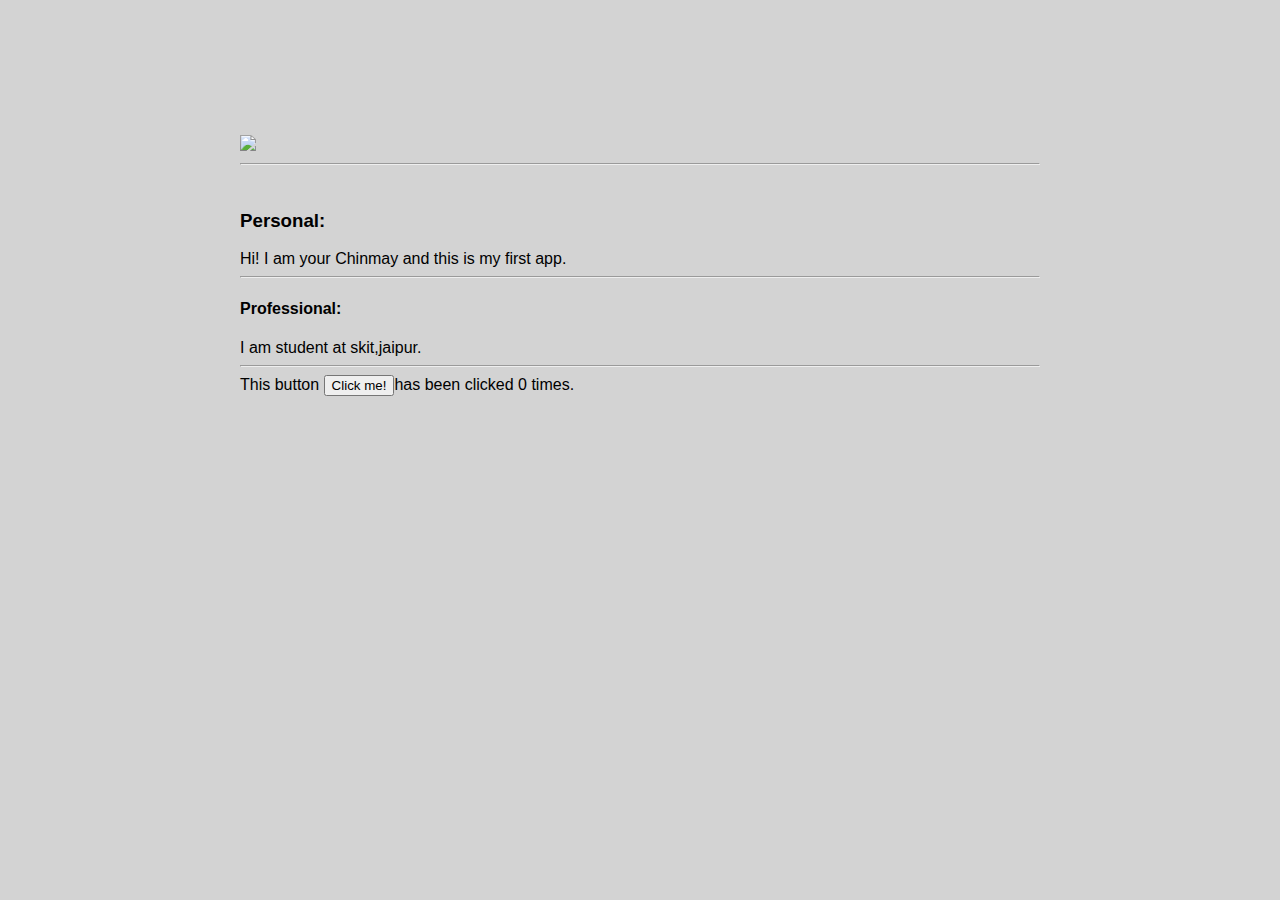
==== ui/index.html @ 61ebf432 "[imad-console] Updates ui/index.html" ====
<!doctype html>
<html>
    <head>
        <link href="/ui/style.css" rel="stylesheet" />
    </head>
    <body>
        <div class="container">
        <div class="center">
<img id='madi' src="https://pbs.twimg.com/profile_images/582537004514066432/mCyE7p41_400x400.jpg" class="img-medium"/>
        </div>
        <hr/>
        <br>
        <h3>Personal:</h3>
        <div id='main-text' >
            Hi! I am your Chinmay and this is my first app.
            <hr/>
	    <h4>Professional:</h4>
	    I am student at skit,jaipur.
       	</div>
       	<hr/>
       	<div class="footer">
       	    This button <button id="counter">Click me!</button>has been clicked <span id="count">0</span> times.
       	</div>
       </div>
        <script type="text/javascript" src="/ui/main.js">
        </script>
    </body>
</html>
---- ui/style.css ----
body{
    font-family: sans-serif;
    background-color: lightgrey;
    margin-top: 75px;
}
.counter{
    text-align: center;
}
.text-big{
    font-size: 300%;
    
}
.bold{
    font-weight : bold;
}
.img-medium{
    height: 200px;
}
.container{
    max-width: 800px;
    margin: 0 auto;
    font-family: sans-serif;
    padding-top: 60px;
    padding-left: 20px;
    padding-right: 20px;
}
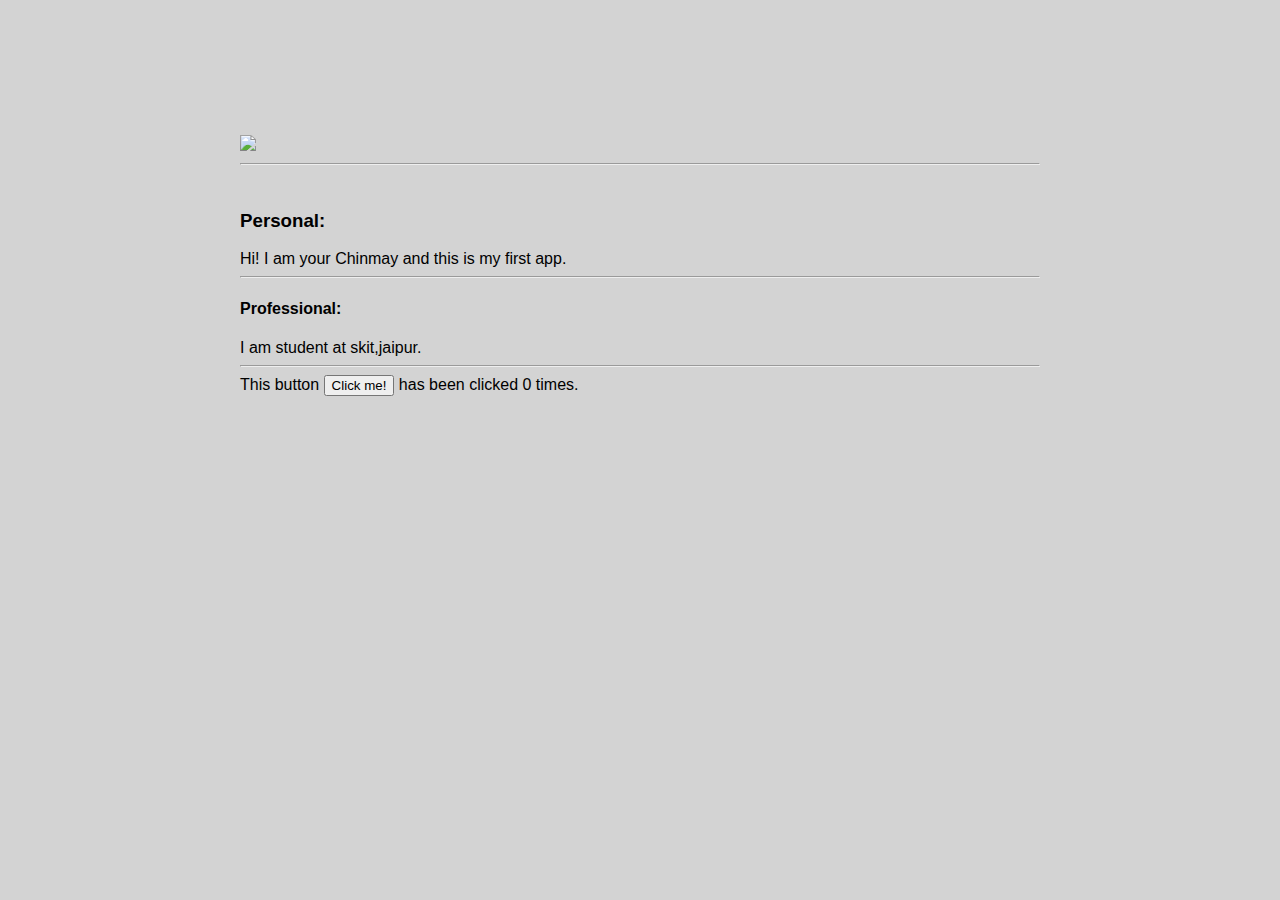
==== commit 9662adfe: "[imad-console] Updates ui/index.html" ====
--- a/ui/index.html
+++ b/ui/index.html
@@ -19,7 +19,7 @@
        	</div>
        	<hr/>
        	<div class="footer">
-       	    This button <button id="counter">Click me!</button>has been clicked <span id="count">0</span> times.
+       	    This button <button id="counter">Click me!</button> has been clicked <span id="count">0</span> times.
        	</div>
        </div>
         <script type="text/javascript" src="/ui/main.js">
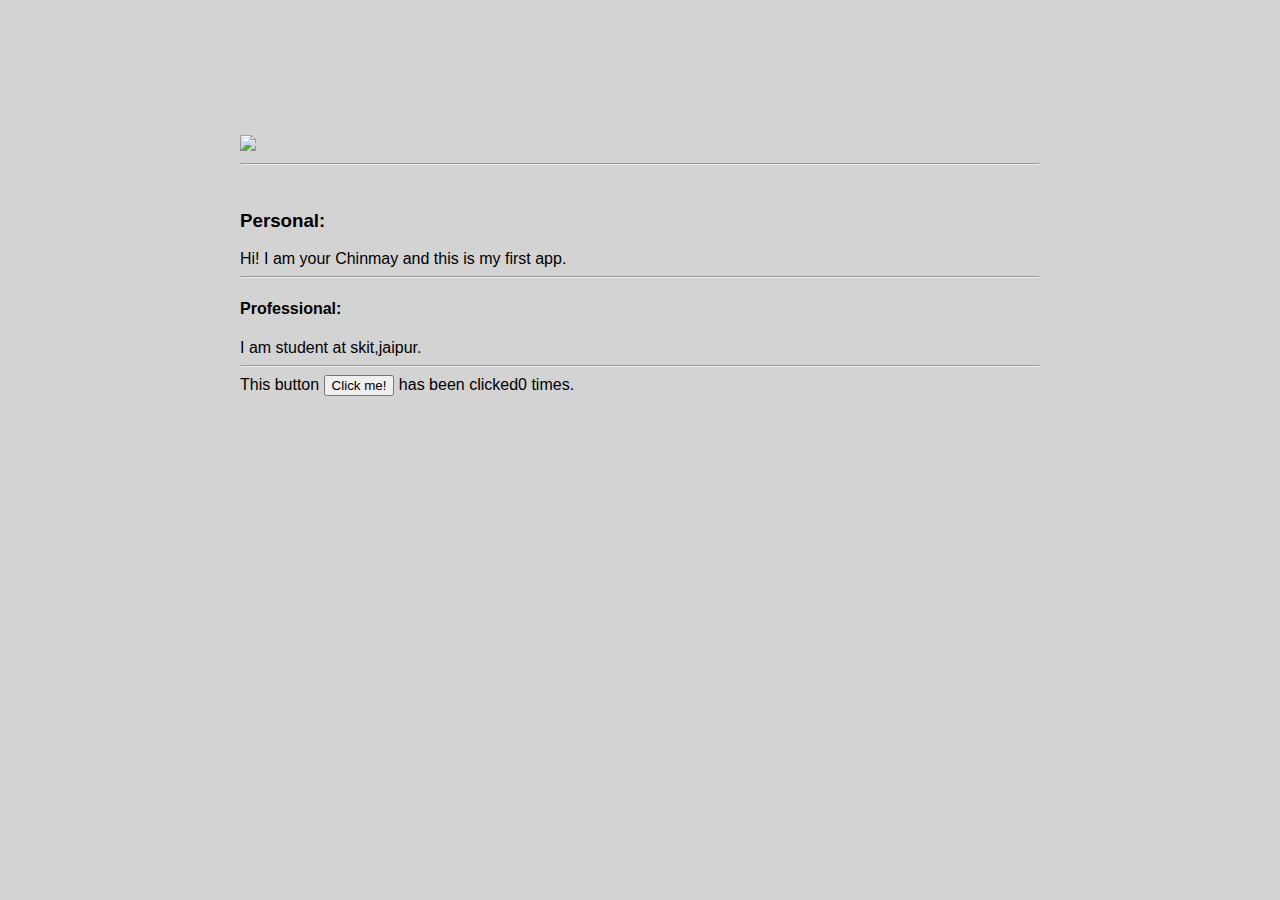
==== commit b261d090: "[imad-console] Updates ui/index.html" ====
--- a/ui/index.html
+++ b/ui/index.html
@@ -19,7 +19,7 @@
        	</div>
        	<hr/>
        	<div class="footer">
-       	    This button <button id="counter">Click me!</button> has been clicked <span id="count">0</span> times.
+       	    This button <button id="counter">Click me!</button> has been clicked<span id="count">0</span> times.
        	</div>
        </div>
         <script type="text/javascript" src="/ui/main.js">
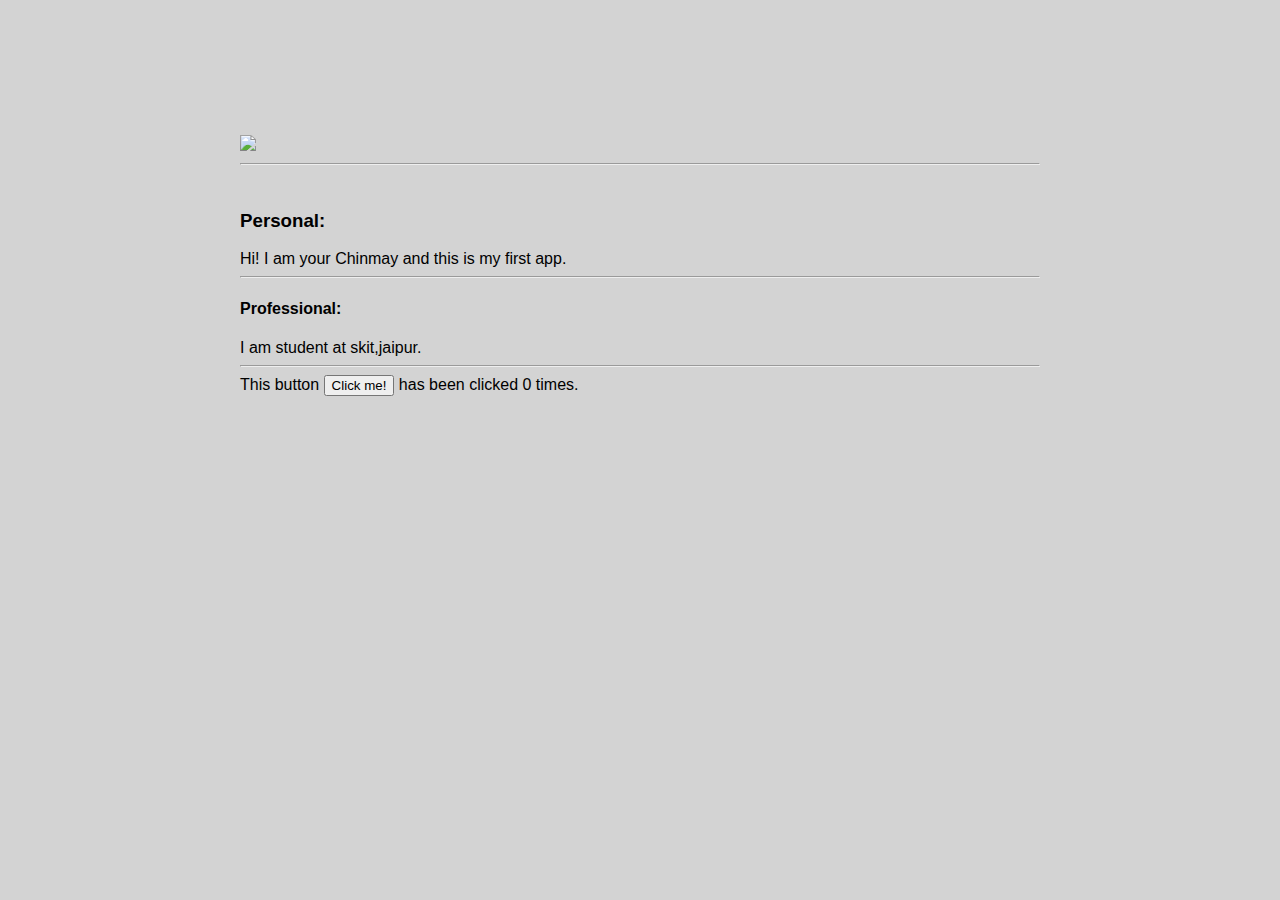
==== commit 8ca60ec1: "[imad-console] Updates ui/index.html" ====
--- a/ui/index.html
+++ b/ui/index.html
@@ -19,7 +19,7 @@
        	</div>
        	<hr/>
        	<div class="footer">
-       	    This button <button id="counter">Click me!</button> has been clicked<span id="count">0</span> times.
+       	    This button <button id="counter">Click me!</button> has been clicked <span id="count">0</span> times.
        	</div>
        </div>
         <script type="text/javascript" src="/ui/main.js">
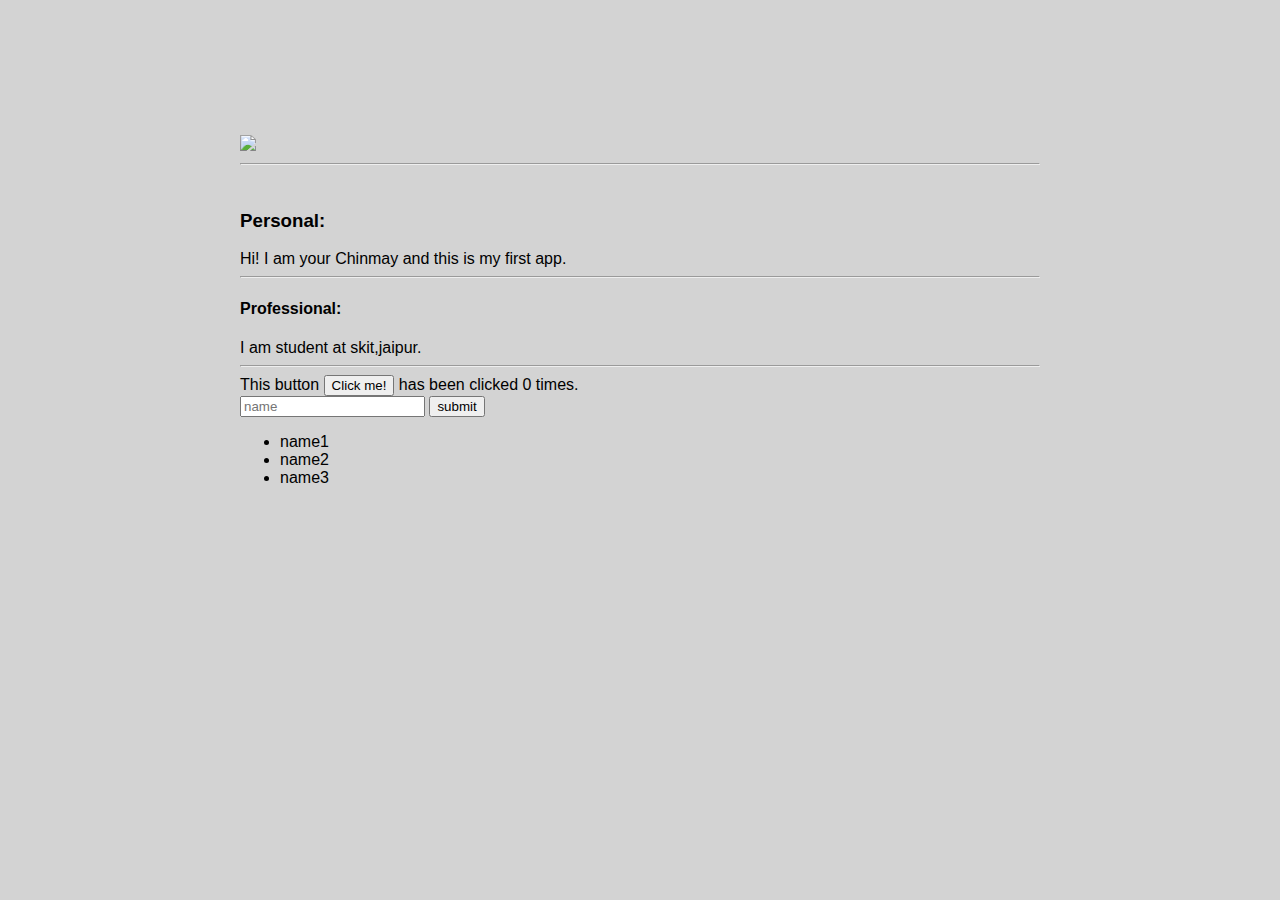
==== commit 71501e5c: "[imad-console] Updates ui/index.html" ====
--- a/ui/index.html
+++ b/ui/index.html
@@ -20,6 +20,15 @@
        	<hr/>
        	<div class="footer">
        	    This button <button id="counter">Click me!</button> has been clicked <span id="count">0</span> times.
+       	<br/>
+       	<input type="text" id="name" placeholder="name"></input>
+       	<input type="submit" value="submit"></input>
+       	<ul>
+       	    <li>name1</li>
+       	    <li>name2</li>
+       	    <li>name3</li>
+       	    </ul>
+       
        	</div>
        </div>
         <script type="text/javascript" src="/ui/main.js">
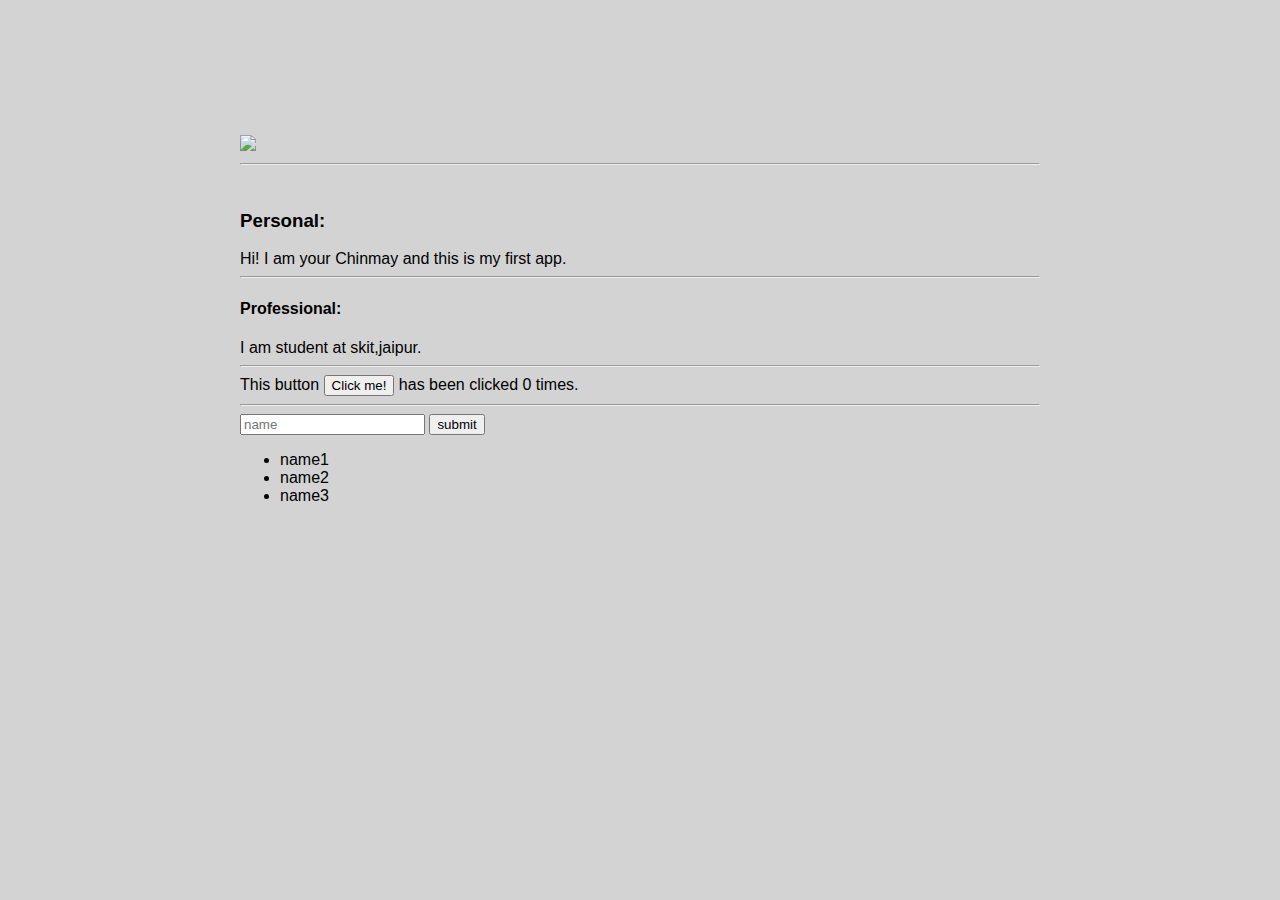
==== commit 6bca1bc6: "[imad-console] Updates ui/index.html" ====
--- a/ui/index.html
+++ b/ui/index.html
@@ -20,7 +20,7 @@
        	<hr/>
        	<div class="footer">
        	    This button <button id="counter">Click me!</button> has been clicked <span id="count">0</span> times.
-       	<br/>
+       	<hr/>
        	<input type="text" id="name" placeholder="name"></input>
        	<input type="submit" value="submit"></input>
        	<ul>
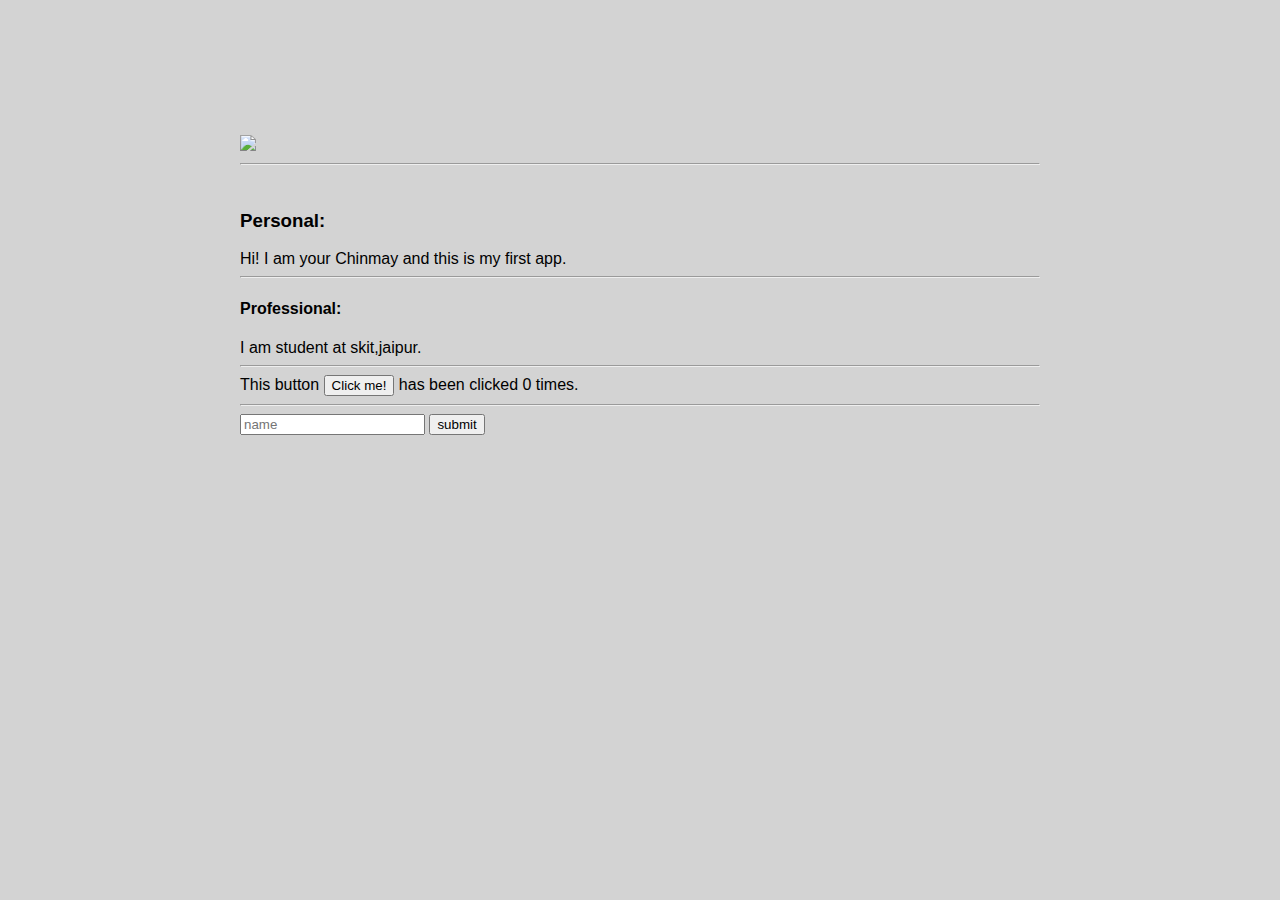
==== commit e9e0ce5e: "[imad-console] Updates ui/index.html" ====
--- a/ui/index.html
+++ b/ui/index.html
@@ -22,11 +22,8 @@
        	    This button <button id="counter">Click me!</button> has been clicked <span id="count">0</span> times.
        	<hr/>
        	<input type="text" id="name" placeholder="name"></input>
-       	<input type="submit" value="submit"></input>
-       	<ul>
-       	    <li>name1</li>
-       	    <li>name2</li>
-       	    <li>name3</li>
+       	<input type="submit" value="submit" id="submit_btn"></input>
+       	<ul id ="namelist">
        	    </ul>
        
        	</div>
